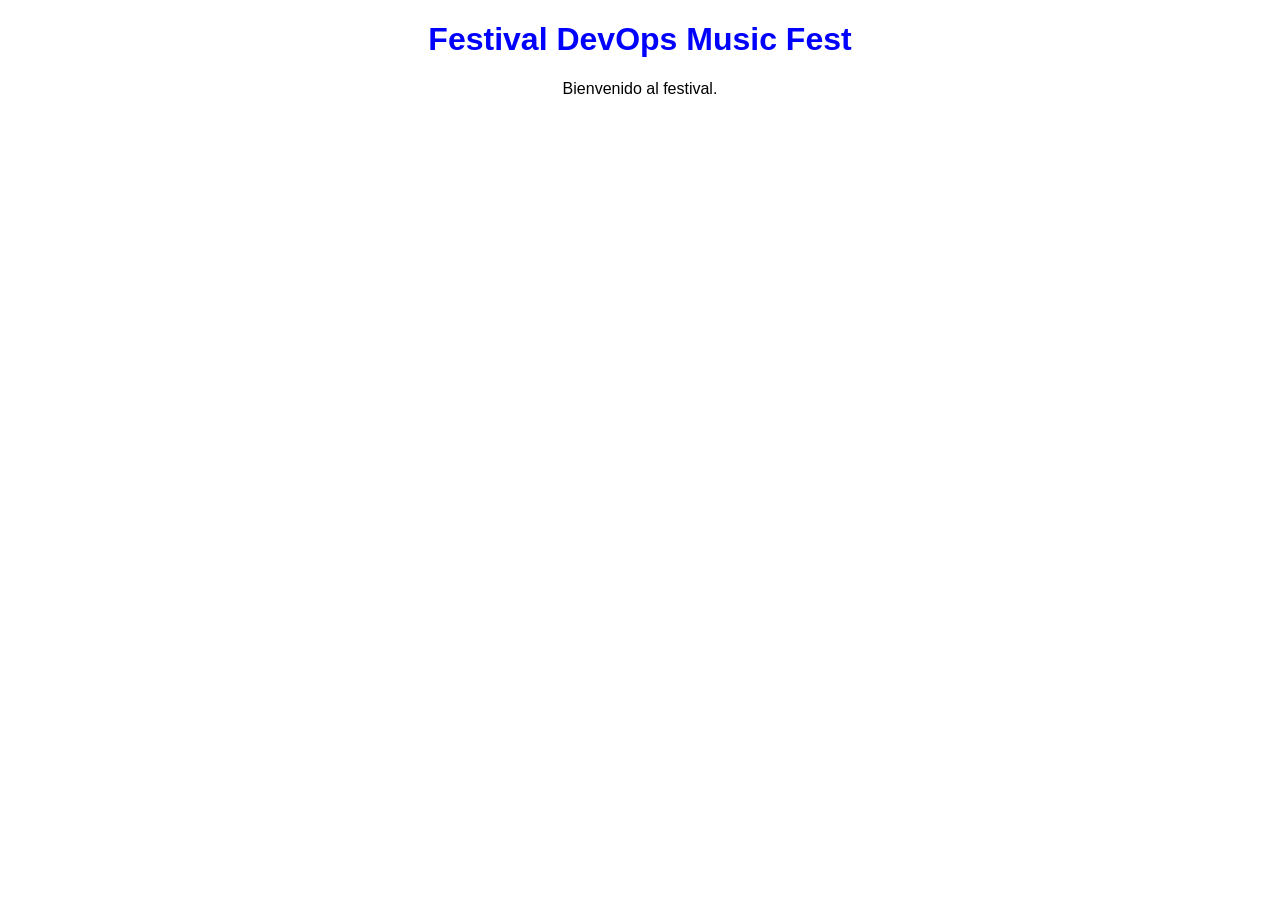
==== frontend/index.html @ c1941d4b "Se agrega landing page del festival" ====
<!DOCTYPE html>
<html>
<head>
    <title>Festival DevOps Music Fest</title>
    <link rel="stylesheet" href="style.css">
</head>

<body>

<h1>Festival DevOps Music Fest</h1>
<p>Bienvenido al festival.</p>

</body>
</html>
---- frontend/style.css ----
body{
    font-family: Arial;
    text-align:center;
}

h1{
    color:blue;
}
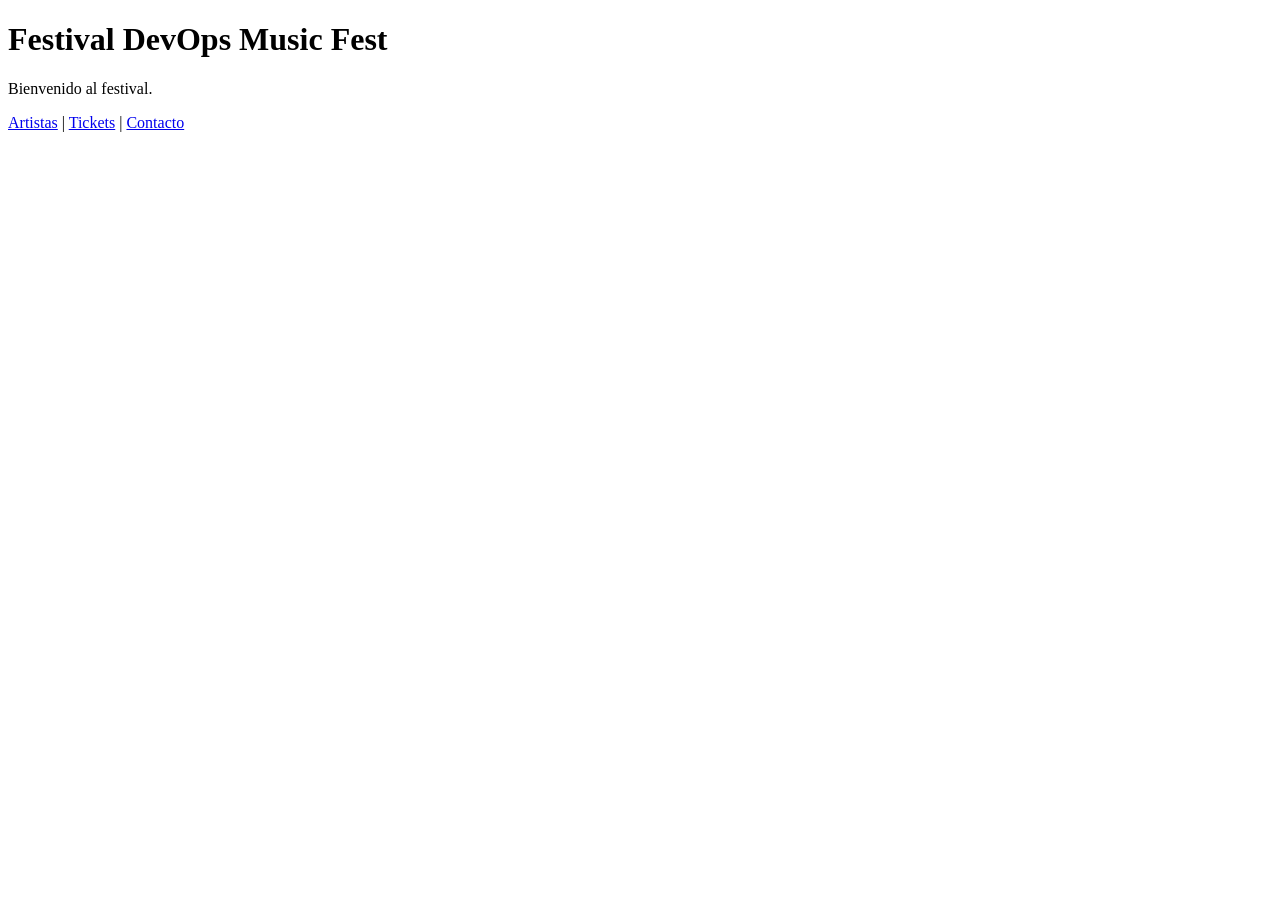
==== commit 2e77f2bf: "Se actualiza proyecto con README y nuevas funcionalidades" ====
--- a/frontend/index.html
+++ b/frontend/index.html
@@ -1,14 +1,20 @@
 <!DOCTYPE html>
-<html>
+<html lang="es">
 <head>
+    <meta charset="UTF-8">
     <title>Festival DevOps Music Fest</title>
-    <link rel="stylesheet" href="style.css">
 </head>
-
 <body>
 
-<h1>Festival DevOps Music Fest</h1>
-<p>Bienvenido al festival.</p>
+    <h1>Festival DevOps Music Fest</h1>
+
+    <p>Bienvenido al festival.</p>
+
+    <nav>
+        <a href="artistas.html">Artistas</a> |
+        <a href="tickets.html">Tickets</a> |
+        <a href="contacto.html">Contacto</a>
+    </nav>
 
 </body>
 </html>
